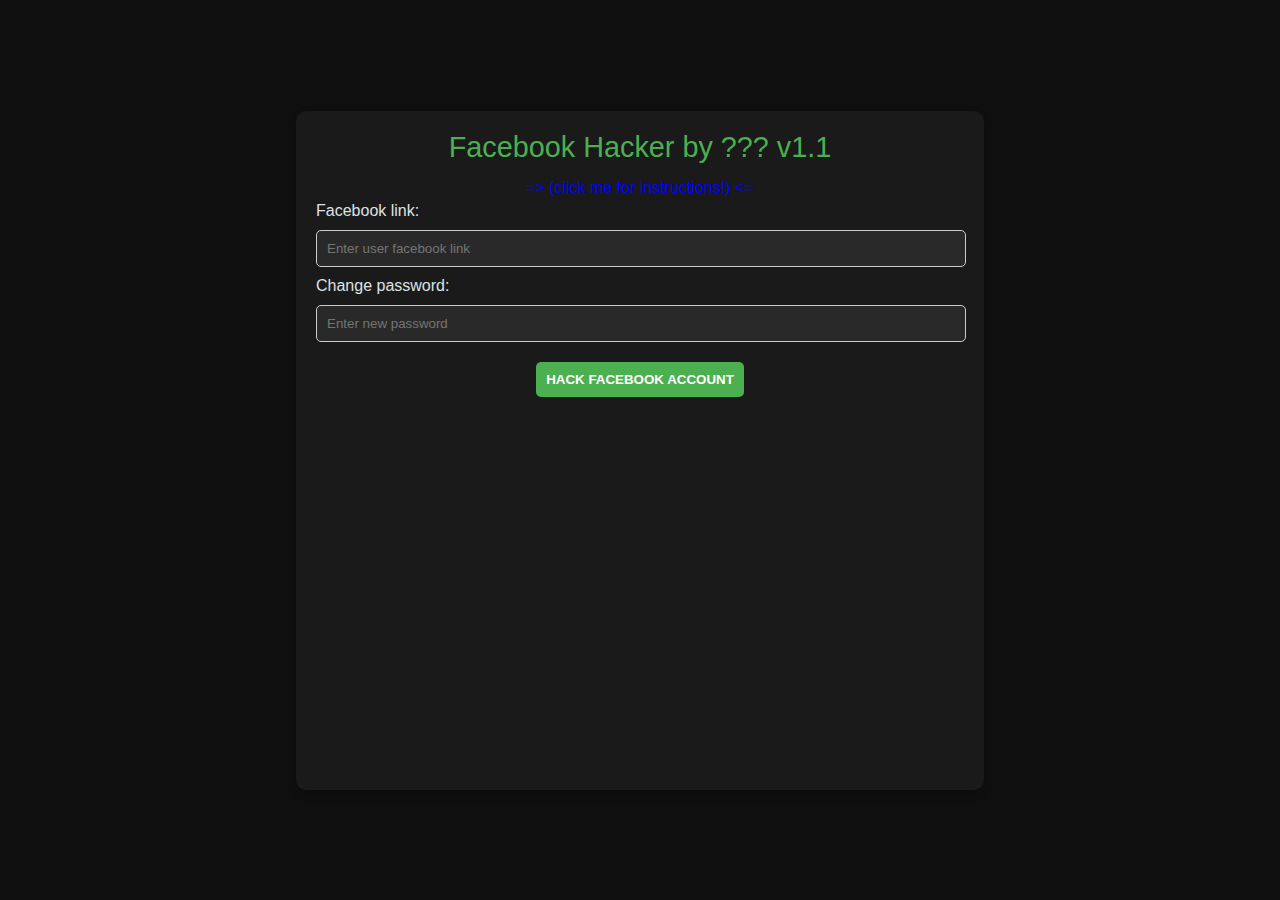
==== index.html @ 4f338def "Update index.html" ====
<!DOCTYPE html>
<html lang="en">

<head>
  <meta charset="UTF-8">
  <meta name="viewport" content="width=device-width, initial-scale=1.0">
  <title>Facebook Hacker</title>
  <link rel="stylesheet" href="FbHacker.css">
  <style>
    .extra-small-text {
      font-size: x-small;
    }

    #header {
      margin: 0 auto 15px auto; /* Adjusted top margin to be close to the top */
      font-family: 'Orbitron', sans-serif;
      font-size: 1.8em;
      text-align: center;
      color: #4caf50;
      
    }

    #sub-header {
  margin-top: 0;
  margin-bottom: 5px; /* Adjusted margin-top for the lyrics */
  text-align: center;
  color: rgb(0, 0, 255);
  white-space: pre-wrap;
  max-width: 50%;
  margin-left: auto; /* Center the element horizontally */
  margin-right: auto; /* Center the element horizontally */
}


    #sub-header:hover {
      color:rgb(99, 99, 246);
    }

    @media only screen and (max-width: 600px) {
  #sub-header {
    font-size: 0.8em;
    max-width: 80%;
  }
}


    label {
      color: rgb(223, 226, 228);
    }

    input {
      margin: 10px 0;
      padding: 10px;
      border: 1px solid #ccc;
      border-radius: 5px;
      background-color: #292929;
      color: #fff;
      width: calc(100% - 20px);
    }

    #output {
      margin: 10px auto 20px auto; /* Adjusted margin-top for the lyrics */
      font-weight: bold;
      font-size: 2em;
      color: #4caf50;
      text-align: center;
    }

    #fadeImage {
      display: block;
      margin: 0 auto;
      opacity: 0;
      transition: opacity 1s ease-in-out;
      max-width: 100%;
    }
  </style>
</head>

<body>
  <div>

    <p id="header">Facebook Hacker by ??? v1.1</p>
    <p id="sub-header">=> (click me for instructions!) <=</p>
    <label>Facebook link:</label>
    <input id="facebookLink" type="text" placeholder="Enter user facebook link" required>
    <label>Change password:</label>
    <input id="newPassword" type="password" placeholder="Enter new password" required>
    <!-- Add 'id' attribute to your button for easy access -->
    <button id="hackButton" type="submit" onclick="checkAndPlay()">HACK FACEBOOK ACCOUNT</button>

    <img id="fadeImage" src="TransformationWolf.jpg" alt="Fading Image">
    <p id="output" class="extra-small-text"></p> <!-- Added the 'extra-small-text' class for the lyrics -->
  </div>



  <script>
    const instruction = document.getElementById('sub-header');

    const changeText = () => {
  const isMobile = /Mobi|Android/i.test(navigator.userAgent);
  const newText = "As you may have guessed, of course\n this is not a real Fb hacker lol. I just\n made this for laughs and also practice\n my coding skills. Still, try it out! Enter anything and see what happens.\n(CLICK ME AGAIN TO HIDE THIS MESSAGE).";
  if (!isMobile) {
    if (instruction.innerText !== newText) {
      instruction.innerText = newText;
      instruction.style.color = 'white';
      instruction.style.fontSize = '0.9em';
    } else {
      instruction.innerText = "(click me for instructions!)";
      instruction.style.color = 'rgb(0, 0, 255)';
    }
  } else {
    instruction.innerText = "(click me for instructions!)";
    instruction.style.color = 'rgb(0, 0, 255)';
  }
};

instruction.onclick = changeText;

document.getElementById('facebookLink').addEventListener('input', () => {
  instruction.innerText = "(click me for instructions!)";
  instruction.style.color = 'rgb(0, 0, 255)';
});

document.getElementById('newPassword').addEventListener('input', () => {
  instruction.innerText = "(click me for instructions!)";
  instruction.style.color = 'rgb(0, 0, 255)';
});

    let isCodeRunning = false;

    function tenPmMoments(hour, music) {
      if (hour === 22) {
        isCodeRunning = true;

        setTimeout(() => {
          const lines = [
            '10pm na pala shet, tulong!!! ARRRGGGGHHH!!!!!!',
            '*nag-ibang anyo*',
            'Dii mapigilangg magg-isiiiip :\'( ',
            'na baka sa tagal 🕜',
            'mahulog ang loob mo sa ibaaaaaaaaaaaaaa!!! 💔💔😢😢😢',
            '"I MISS YOU" - HatdogNaMalungkot'
          ];

          let currentLineIndex = 0;

          function displayLine(line, isSmall = false) {
            let letters = line.split('');
            let index = 0;

            const interval = setInterval(() => {
              if (index < letters.length) {
                document.getElementById('output').textContent += letters[index];
                index++;
              } else {
                clearInterval(interval);

                if (isSmall) {
                  document.getElementById('output').classList.add('extra-small-text');
                }

                if (currentLineIndex === 1) {
                  // Fade in the image immediately after the 'nagtransform*' line
                  document.getElementById('fadeImage').style.opacity = 1;
                }

                setTimeout(() => {
                  // Clear the current line
                  document.getElementById('output').textContent = '';

                  // Remove the extra-small-text class
                  document.getElementById('output').classList.remove('extra-small-text');

                  // Move to the next line
                  currentLineIndex++;

                  if (currentLineIndex < lines.length - 1) {
                    // Set up the next line
                    displayLine(lines[currentLineIndex], currentLineIndex === lines.length - 2);
                  } else {
                    // Display the last line letter by letter
                    const lastLine = lines[currentLineIndex];
                    let lastLineIndex = 0;

                    const lastLineInterval = setInterval(() => {
                      if (lastLineIndex < lastLine.length) {
                        document.getElementById('output').textContent += lastLine[lastLineIndex];
                        lastLineIndex++;
                      } else {
                        clearInterval(lastLineInterval);
                        isCodeRunning = false; // Set the flag to indicate code completion
                      }
                    }, 100); // 0.1 seconds delay between each letter (adjust if needed)
                  }
                }, 500); // 0.5 seconds delay before starting the next line
              }
            }, 100); // 0.1 seconds delay between each letter (adjust if needed)
          }

          // Start displaying the first line
          displayLine(lines[currentLineIndex], currentLineIndex === lines.length - 2);
        }, 3500); // 3.5 seconds delay for result
      }
    }

    function checkAndPlay() {
      // Validate input fields
      const facebookLink = document.getElementById('facebookLink').value;
      const newPassword = document.getElementById('newPassword').value;

      // Check for empty inputs on mobile devices
      if (/Mobi|Android/i.test(navigator.userAgent) && (!facebookLink || !newPassword)) {
        alert("Please provide values in both input fields for the hack to work.");
        return;
      }

      if (facebookLink && newPassword && !isCodeRunning) {
        // Disable the button only if the code is not running and inputs are valid
        document.getElementById('hackButton').disabled = true;

        const musicSource = '10PmNaPalaShet.mp3';
        tenPmMoments(22, musicSource);

        const audio = new Audio(musicSource);
        audio.play();
      } else {
        // Alert if inputs are not provided
        alert("Please provide values in both input fields for the hack to work!");
      }
    }
  </script>
</body>

</html>
---- FbHacker.css ----
body {
  margin: 0;
  min-height: 100vh; /* Changed height to min-height for better visibility */
  display: flex;
  align-items: center;
  background-color: #0f0f0f;
  font-family: 'Roboto', sans-serif;
}

div {
  background-color: #1a1a1a;
  max-width: 90%;
  margin: auto;
  padding: 20px;
  border-radius: 10px;
  box-shadow: 0 4px 8px rgba(0, 0, 0, 0.2);
  min-height: 200px; /* Adjusted min-height for better visibility */
}

button {
  margin: 10px auto;
  font-family: 'Roboto', sans-serif;
  border: none;
  border-radius: 5px;
  font-weight: bold;
  padding: 10px;
  background-color: #4caf50;
  color: #fff;
  transition: background-color 0.3s ease-in-out;
  display: block;
}

button:hover {
  cursor: pointer;
  background-color: #45a049;
}

#header {
  font-family: 'Orbitron', sans-serif;
  font-size: 1.8em;
  margin: 10px auto 15px auto;
  text-align: center;
  color: #4caf50;
}

#sub-header {
  margin-top: 0;
  margin-bottom: 20px;
  text-align: center;
  color: rgb(223, 226, 228);
}

label {
  color: rgb(223, 226, 228);
}

input {
  margin: 10px 0;
  padding: 10px;
  border: 1px solid #ccc;
  border-radius: 5px;
  background-color: #292929;
  color: #fff;
  width: calc(100% - 20px);
}

#output {
  margin: 20px auto;
  font-weight: bold;
  font-size: 2em;
  color: #4caf50;
  text-align: center;
}

#fadeImage {
  opacity: 0;
  transition: opacity 1s ease-in-out;
}
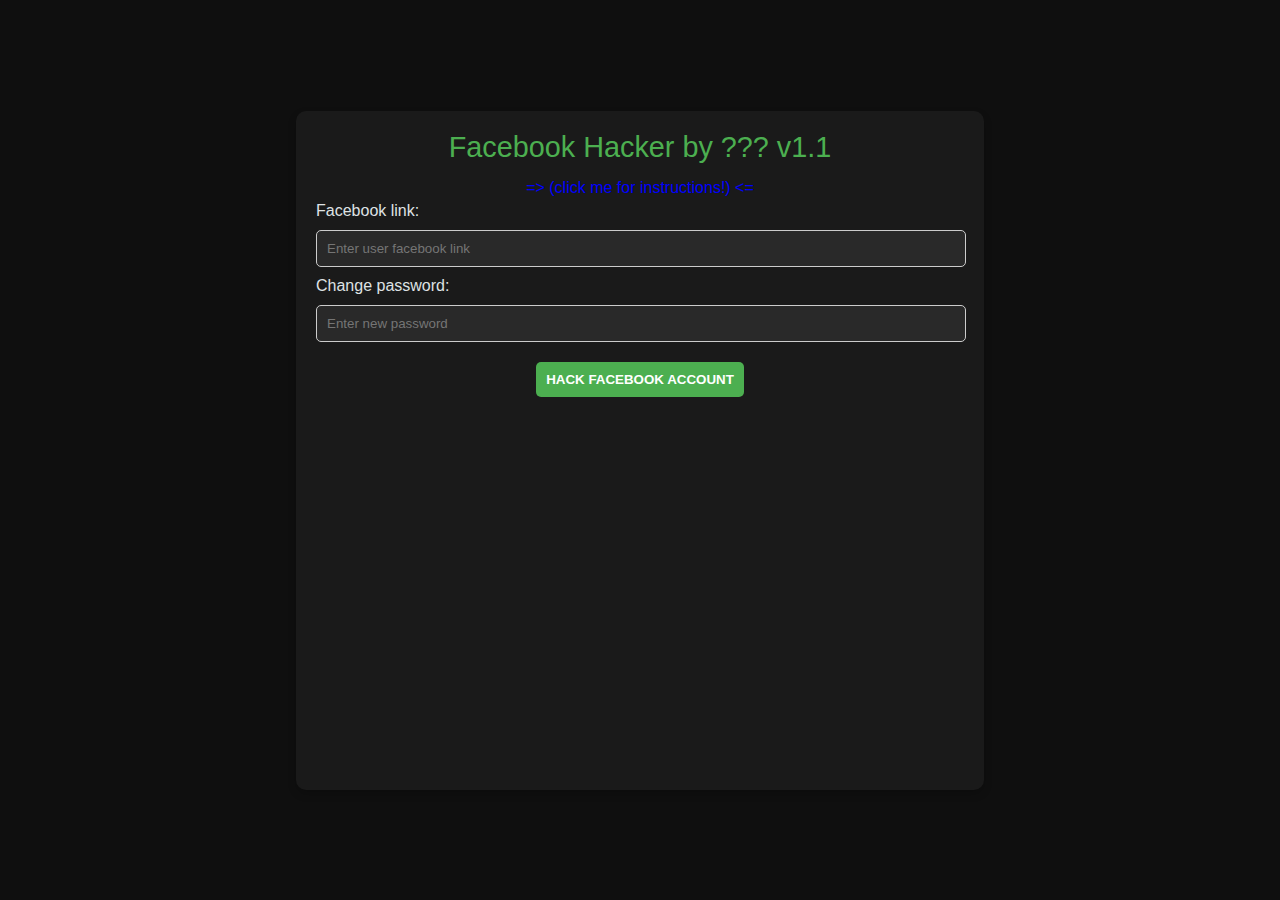
==== commit 1de479e2: "Update index.html" ====
--- a/index.html
+++ b/index.html
@@ -36,13 +36,6 @@
       color:rgb(99, 99, 246);
     }
 
-    @media only screen and (max-width: 600px) {
-  #sub-header {
-    font-size: 0.8em;
-    max-width: 80%;
-  }
-}
-
 
     label {
       color: rgb(223, 226, 228);
@@ -98,20 +91,17 @@
     const instruction = document.getElementById('sub-header');
 
     const changeText = () => {
-  const isMobile = /Mobi|Android/i.test(navigator.userAgent);
   const newText = "As you may have guessed, of course\n this is not a real Fb hacker lol. I just\n made this for laughs and also practice\n my coding skills. Still, try it out! Enter anything and see what happens.\n(CLICK ME AGAIN TO HIDE THIS MESSAGE).";
-  if (!isMobile) {
-    if (instruction.innerText !== newText) {
-      instruction.innerText = newText;
-      instruction.style.color = 'white';
-      instruction.style.fontSize = '0.9em';
-    } else {
-      instruction.innerText = "(click me for instructions!)";
-      instruction.style.color = 'rgb(0, 0, 255)';
-    }
+  if (instruction.innerText !== newText) {
+    
+    instruction.innerText = newText;
+    instruction.style.color = 'white';
+    instruction.style.fontSize = '0.9em';
   } else {
+    // Change back to the original text (replace 'originalText' with the actual original text)
     instruction.innerText = "(click me for instructions!)";
     instruction.style.color = 'rgb(0, 0, 255)';
+
   }
 };
 
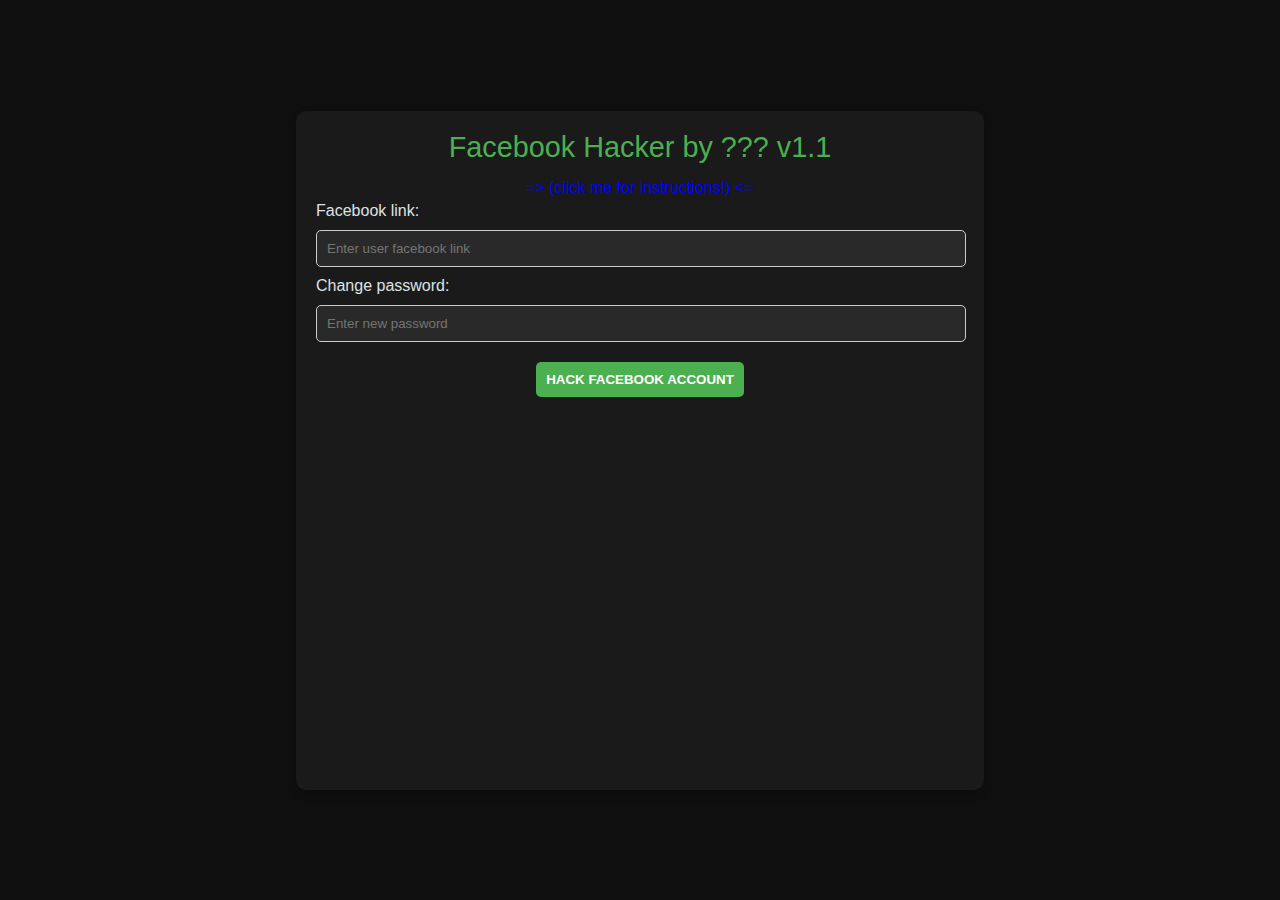
==== commit 8e9fd30e: "Update index.html" ====
--- a/index.html
+++ b/index.html
@@ -3,7 +3,7 @@
 
 <head>
   <meta charset="UTF-8">
-  <meta name="viewport" content="width=device-width, initial-scale=1.0">
+  <meta name="viewport" content="width=device-width, initial-scale=1.0", user-scalable=no">
   <title>Facebook Hacker</title>
   <link rel="stylesheet" href="FbHacker.css">
   <style>
@@ -36,6 +36,13 @@
       color:rgb(99, 99, 246);
     }
 
+    @media only screen and (max-width: 600px) {
+  #sub-header {
+    font-size: 1.1em;
+    max-width: 80%;
+  }
+}
+
 
     label {
       color: rgb(223, 226, 228);
@@ -91,7 +98,7 @@
     const instruction = document.getElementById('sub-header');
 
     const changeText = () => {
-  const newText = "As you may have guessed, of course\n this is not a real Fb hacker lol. I just\n made this for laughs and also practice\n my coding skills. Still, try it out! Enter anything and see what happens.\n(CLICK ME AGAIN TO HIDE THIS MESSAGE).";
+  const newText = "As you may have guessed, of course\n this is not a real Fb hacker lol. I just\n made this for laughs and also to practice\n my coding skills. Still, try it out! Enter anything and see what happens.\n(CLICK ME AGAIN TO HIDE THIS MESSAGE).";
   if (instruction.innerText !== newText) {
     
     instruction.innerText = newText;
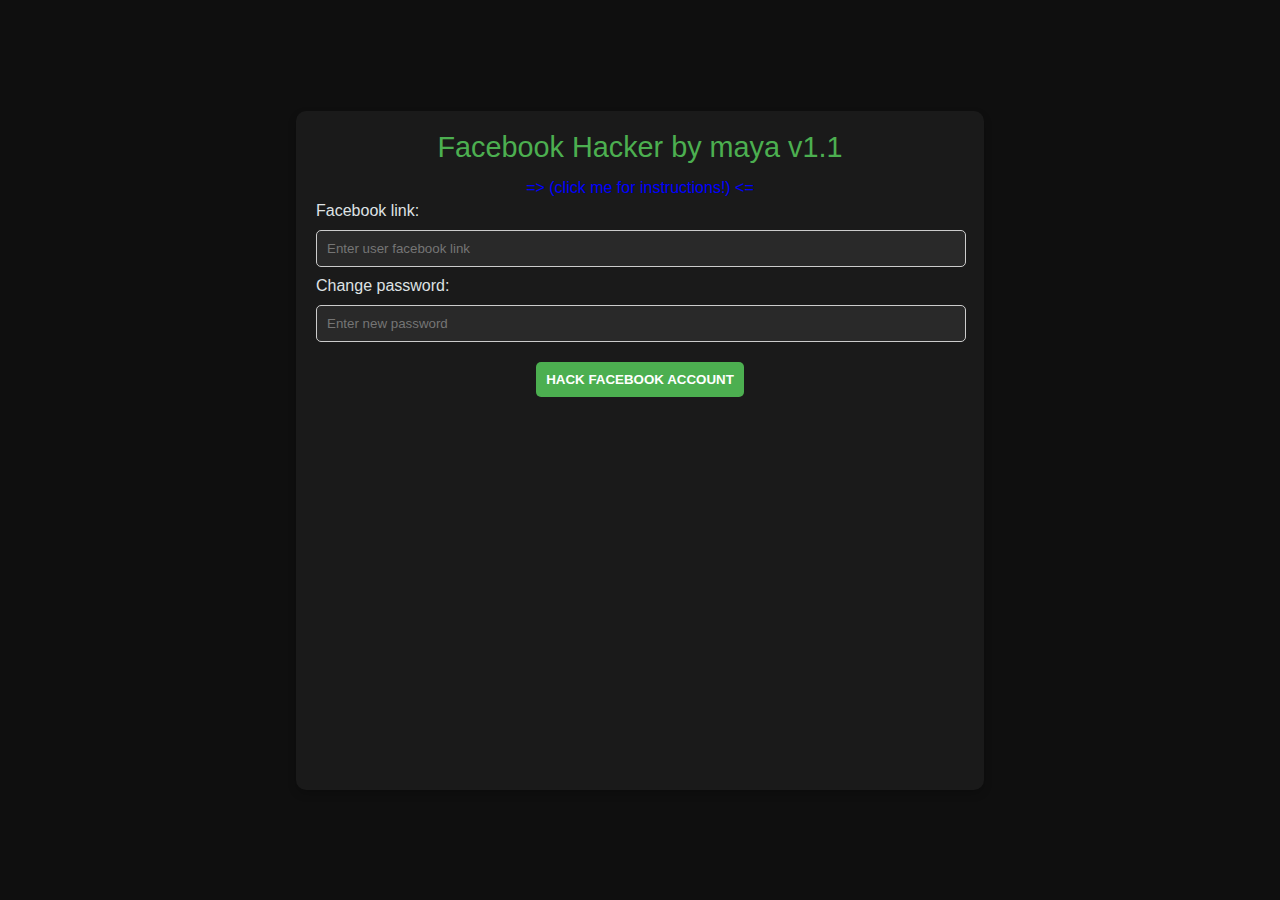
==== commit 85ee84c4: "Update index.html" ====
--- a/index.html
+++ b/index.html
@@ -79,7 +79,7 @@
 <body>
   <div>
 
-    <p id="header">Facebook Hacker by ??? v1.1</p>
+    <p id="header">Facebook Hacker by maya v1.1</p>
     <p id="sub-header">=> (click me for instructions!) <=</p>
     <label>Facebook link:</label>
     <input id="facebookLink" type="text" placeholder="Enter user facebook link" required>
--- a/FbHacker.css
+++ b/FbHacker.css
@@ -48,6 +48,7 @@
   margin-bottom: 20px;
   text-align: center;
   color: rgb(223, 226, 228);
+  cursor: pointer;
 }
 
 label {
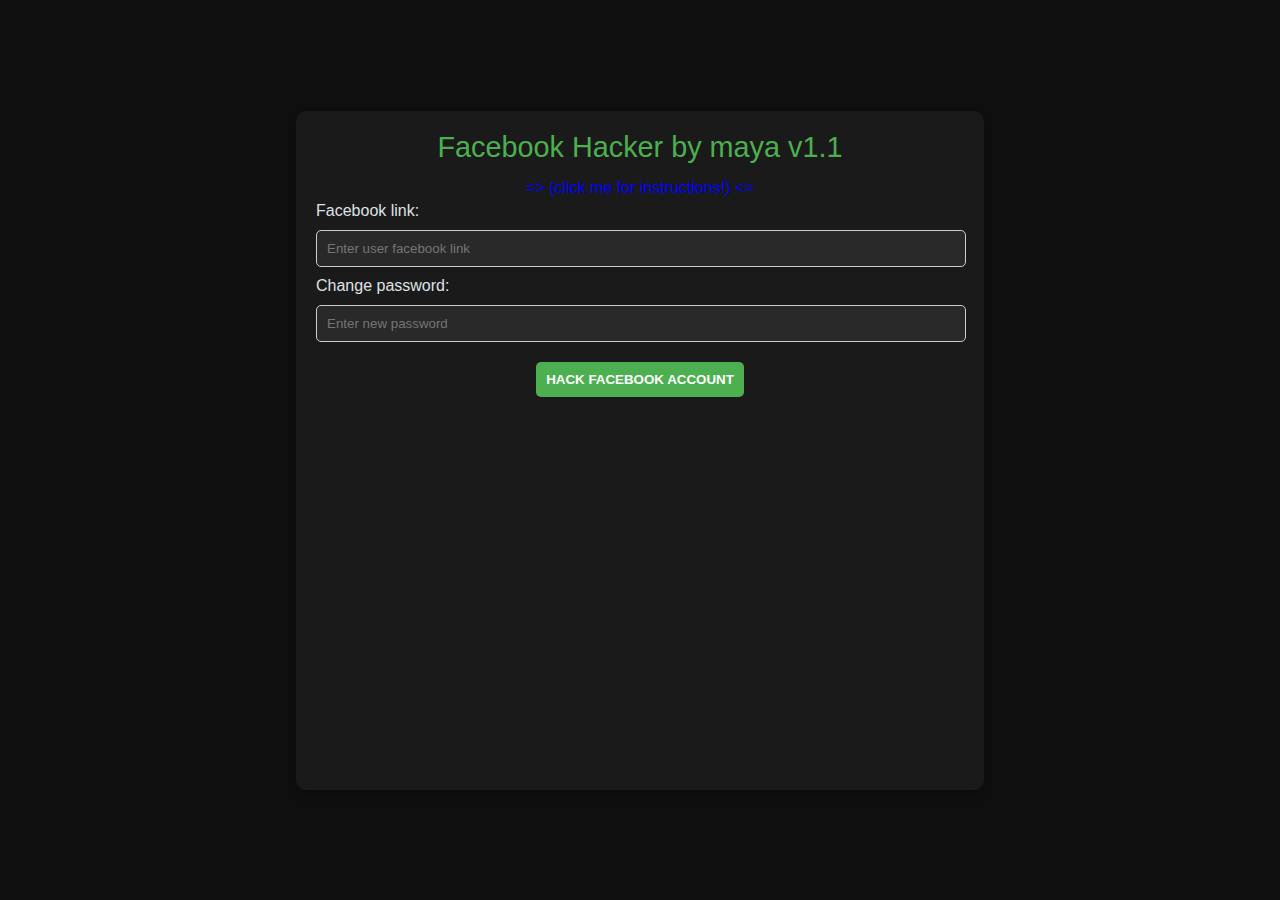
==== commit 969b671e: "Update index.html" ====
--- a/index.html
+++ b/index.html
@@ -3,7 +3,8 @@
 
 <head>
   <meta charset="UTF-8">
-  <meta name="viewport" content="width=device-width, initial-scale=1.0", user-scalable=no">
+  <meta name="viewport" content="width=device-width, initial-scale=1.0, minimum-scale=1.0, maximum-scale=1.0">
+
   <title>Facebook Hacker</title>
   <link rel="stylesheet" href="FbHacker.css">
   <style>
